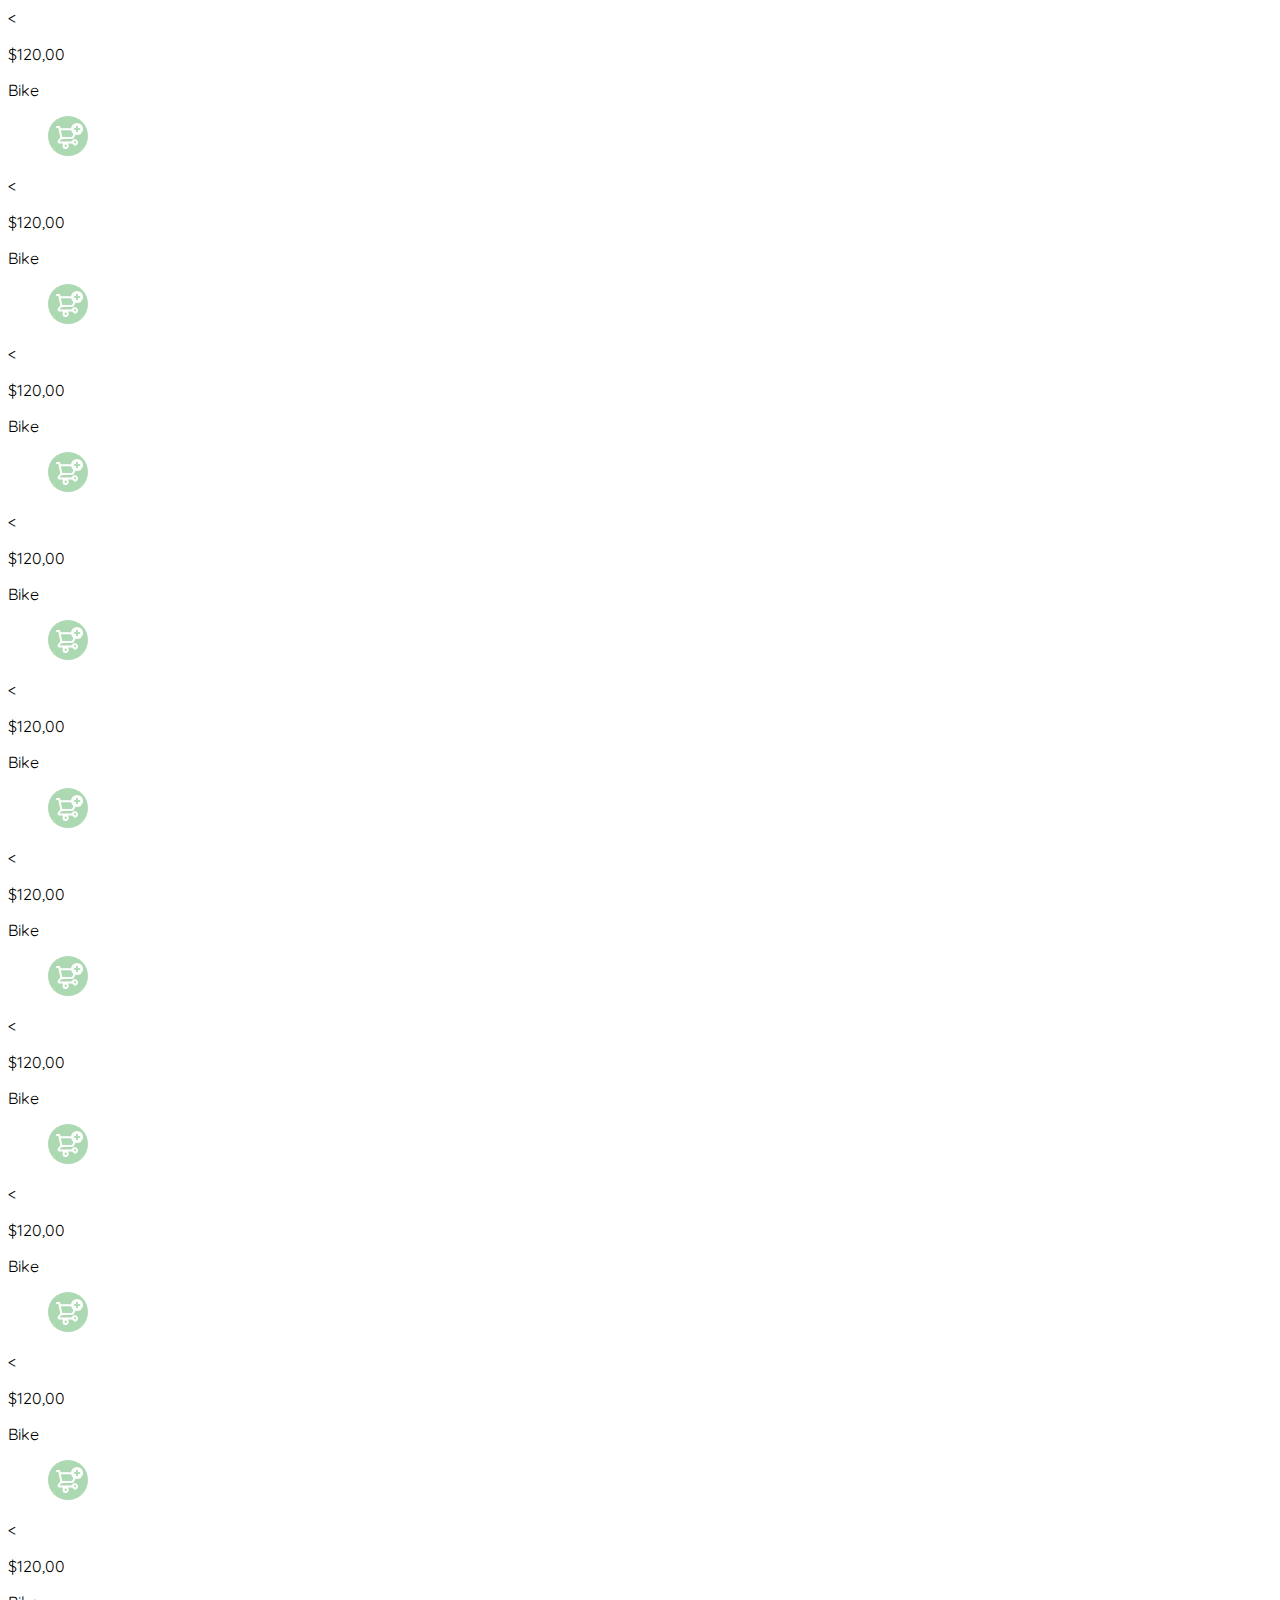
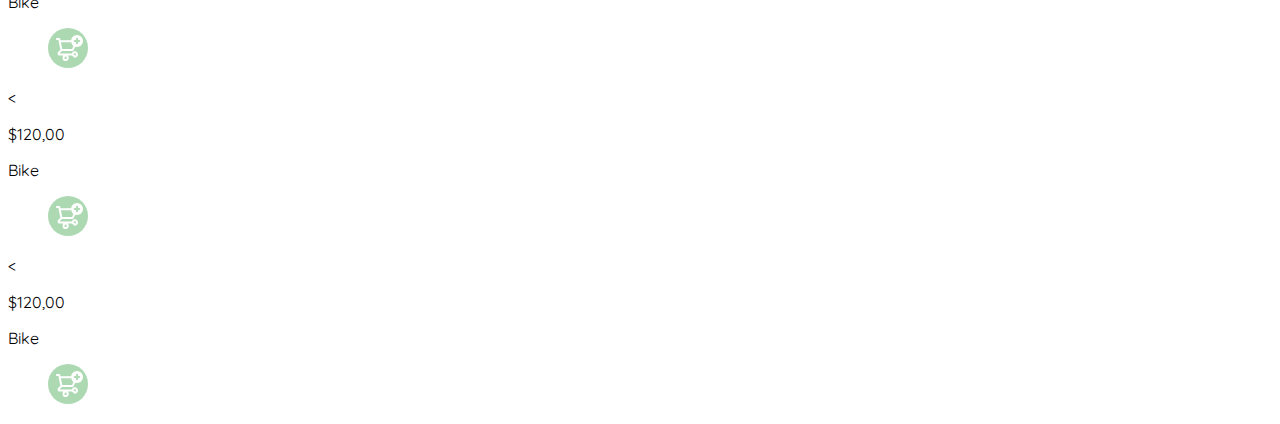
==== Inicio.html @ 851bba5a "Crear,Editar e inicio de cuenta" ====
<!DOCTYPE html>
<html lang="en">
<head>
    <meta charset="UTF-8">
    <meta http-equiv="X-UA-Compatible" content="IE=edge">
    <meta name="viewport" content="width=device-width, initial-scale=1.0">
    <link rel="stylesheet" href="./Inicio.css">
    <link rel="preconnect" href="https://fonts.googleapis.com">
    <link rel="preconnect" href="https://fonts.gstatic.com" crossorigin>
    <link href="https://fonts.googleapis.com/css2?family=Open+Sans:wght@300;400;700&family=Quicksand:wght@300;700&family=Roboto:wght@300&display=swap" rel="stylesheet">
    <title>Document</title>
</head>
<body>
    <section class="main-container">
        <div class="cards-container">

            <div class="product-card">
                <<img src="https://images.pexels.com/photos/100582/pexels-photo-100582.jpeg?auto=compress&cs=tinysrgb&w=1260&h=750&dpr=1" alt="">
                <div>
                    <p>$120,00</p>
                    <p>Bike</p>
                </div>
                <figure>
                    <img src="./icons/bt_add_to_cart.svg" alt="">
                </figure>
            </div>

            <div class="product-card">
                <<img src="https://images.pexels.com/photos/100582/pexels-photo-100582.jpeg?auto=compress&cs=tinysrgb&w=1260&h=750&dpr=1" alt="">
                <div>
                    <p>$120,00</p>
                    <p>Bike</p>
                </div>
                <figure>
                    <img src="./icons/bt_add_to_cart.svg" alt="">
                </figure>
            </div>

            <div class="product-card">
                <<img src="https://images.pexels.com/photos/100582/pexels-photo-100582.jpeg?auto=compress&cs=tinysrgb&w=1260&h=750&dpr=1" alt="">
                <div>
                    <p>$120,00</p>
                    <p>Bike</p>
                </div>
                <figure>
                    <img src="./icons/bt_add_to_cart.svg" alt="">
                </figure>
            </div>

            <div class="product-card">
                <<img src="https://images.pexels.com/photos/100582/pexels-photo-100582.jpeg?auto=compress&cs=tinysrgb&w=1260&h=750&dpr=1" alt="">
                <div>
                    <p>$120,00</p>
                    <p>Bike</p>
                </div>
                <figure>
                    <img src="./icons/bt_add_to_cart.svg" alt="">
                </figure>
            </div>

            <div class="product-card">
                <<img src="https://images.pexels.com/photos/100582/pexels-photo-100582.jpeg?auto=compress&cs=tinysrgb&w=1260&h=750&dpr=1" alt="">
                <div>
                    <p>$120,00</p>
                    <p>Bike</p>
                </div>
                <figure>
                    <img src="./icons/bt_add_to_cart.svg" alt="">
                </figure>
            </div>

            <div class="product-card">
                <<img src="https://images.pexels.com/photos/100582/pexels-photo-100582.jpeg?auto=compress&cs=tinysrgb&w=1260&h=750&dpr=1" alt="">
                <div>
                    <p>$120,00</p>
                    <p>Bike</p>
                </div>
                <figure>
                    <img src="./icons/bt_add_to_cart.svg" alt="">
                </figure>
            </div>

            <div class="product-card">
                <<img src="https://images.pexels.com/photos/100582/pexels-photo-100582.jpeg?auto=compress&cs=tinysrgb&w=1260&h=750&dpr=1" alt="">
                <div>
                    <p>$120,00</p>
                    <p>Bike</p>
                </div>
                <figure>
                    <img src="./icons/bt_add_to_cart.svg" alt="">
                </figure>
            </div>

            <div class="product-card">
                <<img src="https://images.pexels.com/photos/100582/pexels-photo-100582.jpeg?auto=compress&cs=tinysrgb&w=1260&h=750&dpr=1" alt="">
                <div>
                    <p>$120,00</p>
                    <p>Bike</p>
                </div>
                <figure>
                    <img src="./icons/bt_add_to_cart.svg" alt="">
                </figure>
            </div>

            <div class="product-card">
                <<img src="https://images.pexels.com/photos/100582/pexels-photo-100582.jpeg?auto=compress&cs=tinysrgb&w=1260&h=750&dpr=1" alt="">
                <div>
                    <p>$120,00</p>
                    <p>Bike</p>
                </div>
                <figure>
                    <img src="./icons/bt_add_to_cart.svg" alt="">
                </figure>
            </div>

            <div class="product-card">
                <<img src="https://images.pexels.com/photos/100582/pexels-photo-100582.jpeg?auto=compress&cs=tinysrgb&w=1260&h=750&dpr=1" alt="">
                <div>
                    <p>$120,00</p>
                    <p>Bike</p>
                </div>
                <figure>
                    <img src="./icons/bt_add_to_cart.svg" alt="">
                </figure>
            </div>

            <div class="product-card">
                <<img src="https://images.pexels.com/photos/100582/pexels-photo-100582.jpeg?auto=compress&cs=tinysrgb&w=1260&h=750&dpr=1" alt="">
                <div>
                    <p>$120,00</p>
                    <p>Bike</p>
                </div>
                <figure>
                    <img src="./icons/bt_add_to_cart.svg" alt="">
                </figure>
            </div>

            <div class="product-card">
                <<img src="https://images.pexels.com/photos/100582/pexels-photo-100582.jpeg?auto=compress&cs=tinysrgb&w=1260&h=750&dpr=1" alt="">
                <div>
                    <p>$120,00</p>
                    <p>Bike</p>
                </div>
                <figure>
                    <img src="./icons/bt_add_to_cart.svg" alt="">
                </figure>
            </div>
        </div>
    </section> 

</body>
</html>
---- Inicio.css ----
:root{
    --white: #FFFFFF;
    --black: #000000;
    --dark: #232830;
    --very-light-pink: #C7C7C7;
    --text-input-field: #F7F7F7;
    --hospital-green: #ACD9B2;
    --sm: 14px;
    --md: 16px;
    --lg: 18px;
}


body{
    font-family: 'Quicksand', sans-serif;
}
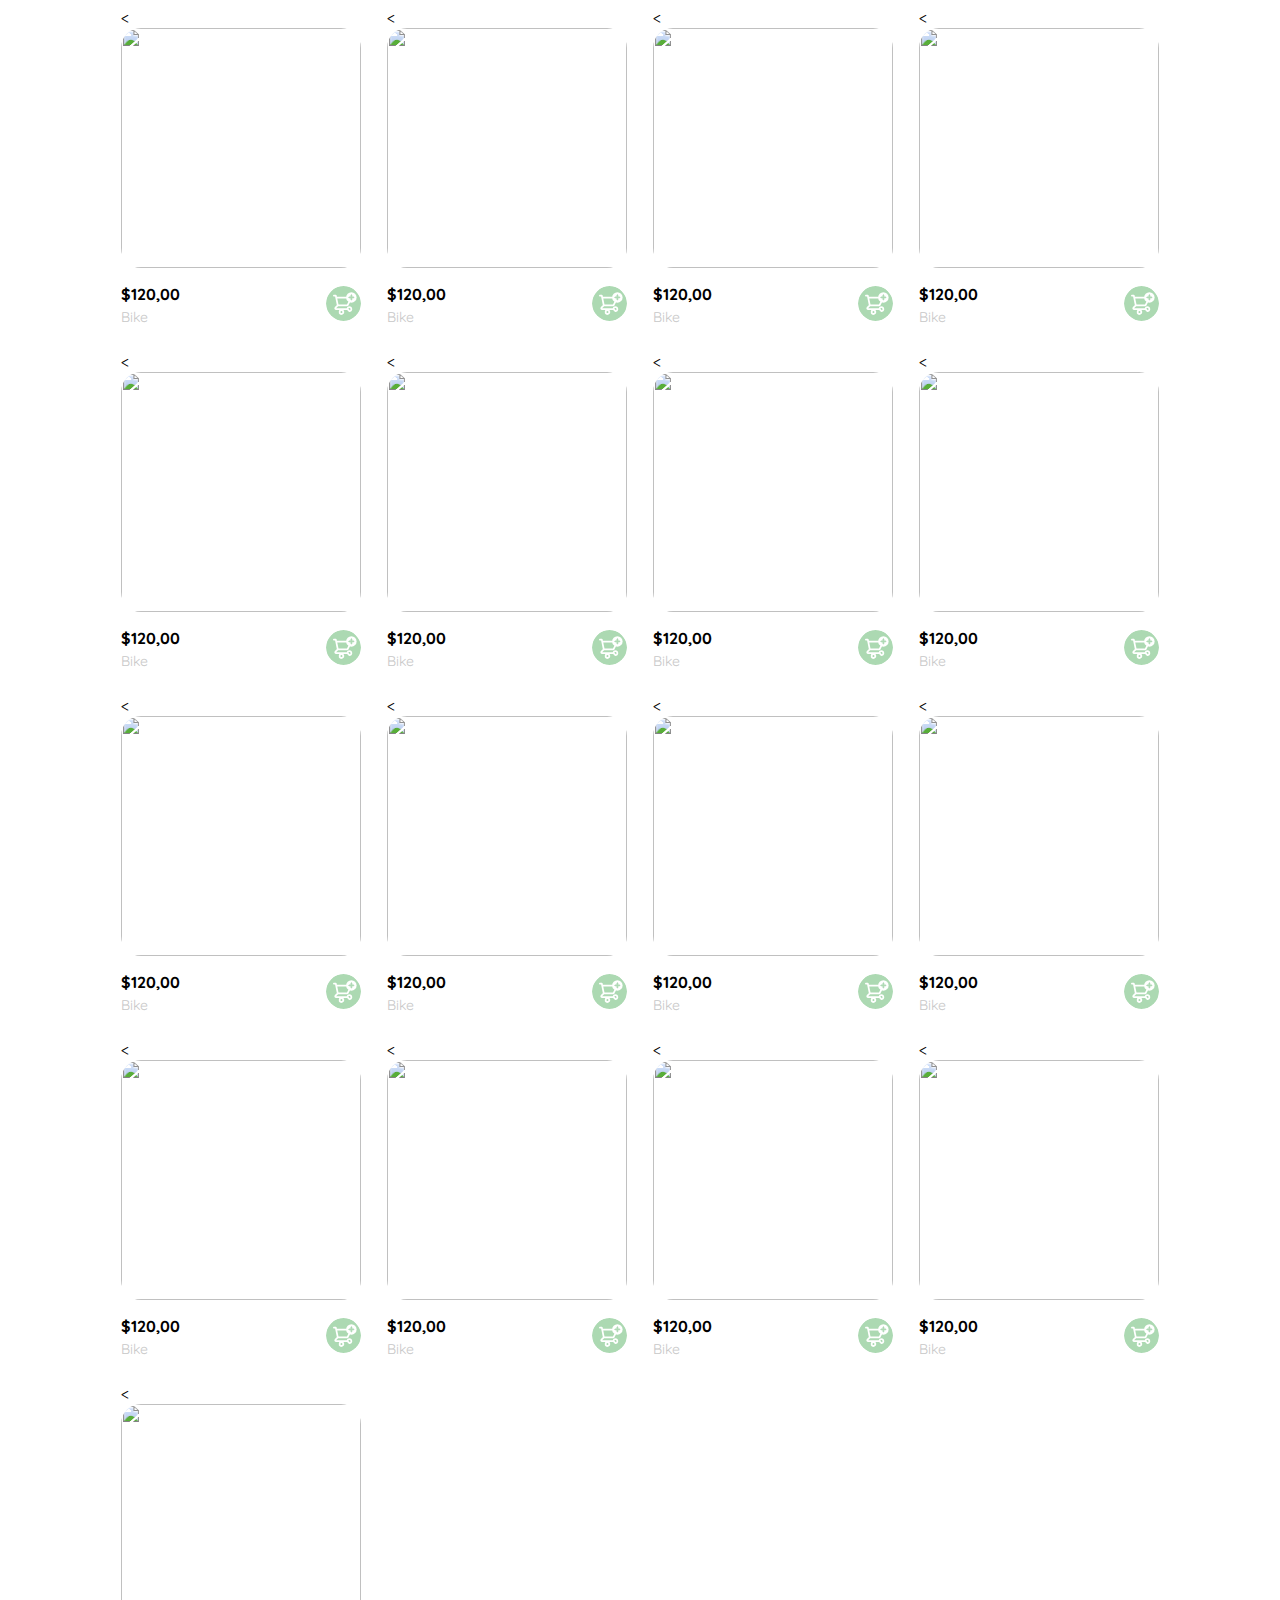
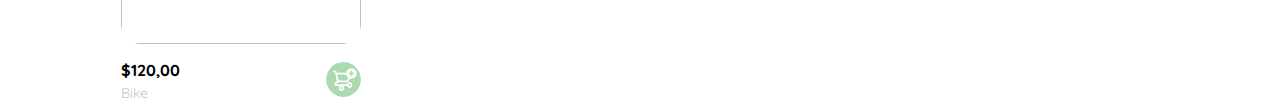
==== commit d36a8e43: "Desktop and mobile menu" ====
--- a/Inicio.html
+++ b/Inicio.html
@@ -16,134 +16,223 @@
 
             <div class="product-card">
                 <<img src="https://images.pexels.com/photos/100582/pexels-photo-100582.jpeg?auto=compress&cs=tinysrgb&w=1260&h=750&dpr=1" alt="">
-                <div>
-                    <p>$120,00</p>
-                    <p>Bike</p>
-                </div>
-                <figure>
-                    <img src="./icons/bt_add_to_cart.svg" alt="">
-                </figure>
-            </div>
-
-            <div class="product-card">
-                <<img src="https://images.pexels.com/photos/100582/pexels-photo-100582.jpeg?auto=compress&cs=tinysrgb&w=1260&h=750&dpr=1" alt="">
-                <div>
-                    <p>$120,00</p>
-                    <p>Bike</p>
-                </div>
-                <figure>
-                    <img src="./icons/bt_add_to_cart.svg" alt="">
-                </figure>
-            </div>
-
-            <div class="product-card">
-                <<img src="https://images.pexels.com/photos/100582/pexels-photo-100582.jpeg?auto=compress&cs=tinysrgb&w=1260&h=750&dpr=1" alt="">
-                <div>
-                    <p>$120,00</p>
-                    <p>Bike</p>
-                </div>
-                <figure>
-                    <img src="./icons/bt_add_to_cart.svg" alt="">
-                </figure>
-            </div>
-
-            <div class="product-card">
-                <<img src="https://images.pexels.com/photos/100582/pexels-photo-100582.jpeg?auto=compress&cs=tinysrgb&w=1260&h=750&dpr=1" alt="">
-                <div>
-                    <p>$120,00</p>
-                    <p>Bike</p>
-                </div>
-                <figure>
-                    <img src="./icons/bt_add_to_cart.svg" alt="">
-                </figure>
-            </div>
-
-            <div class="product-card">
-                <<img src="https://images.pexels.com/photos/100582/pexels-photo-100582.jpeg?auto=compress&cs=tinysrgb&w=1260&h=750&dpr=1" alt="">
-                <div>
-                    <p>$120,00</p>
-                    <p>Bike</p>
-                </div>
-                <figure>
-                    <img src="./icons/bt_add_to_cart.svg" alt="">
-                </figure>
-            </div>
-
-            <div class="product-card">
-                <<img src="https://images.pexels.com/photos/100582/pexels-photo-100582.jpeg?auto=compress&cs=tinysrgb&w=1260&h=750&dpr=1" alt="">
-                <div>
-                    <p>$120,00</p>
-                    <p>Bike</p>
-                </div>
-                <figure>
-                    <img src="./icons/bt_add_to_cart.svg" alt="">
-                </figure>
-            </div>
-
-            <div class="product-card">
-                <<img src="https://images.pexels.com/photos/100582/pexels-photo-100582.jpeg?auto=compress&cs=tinysrgb&w=1260&h=750&dpr=1" alt="">
-                <div>
-                    <p>$120,00</p>
-                    <p>Bike</p>
-                </div>
-                <figure>
-                    <img src="./icons/bt_add_to_cart.svg" alt="">
-                </figure>
-            </div>
-
-            <div class="product-card">
-                <<img src="https://images.pexels.com/photos/100582/pexels-photo-100582.jpeg?auto=compress&cs=tinysrgb&w=1260&h=750&dpr=1" alt="">
-                <div>
-                    <p>$120,00</p>
-                    <p>Bike</p>
-                </div>
-                <figure>
-                    <img src="./icons/bt_add_to_cart.svg" alt="">
-                </figure>
-            </div>
-
-            <div class="product-card">
-                <<img src="https://images.pexels.com/photos/100582/pexels-photo-100582.jpeg?auto=compress&cs=tinysrgb&w=1260&h=750&dpr=1" alt="">
-                <div>
-                    <p>$120,00</p>
-                    <p>Bike</p>
-                </div>
-                <figure>
-                    <img src="./icons/bt_add_to_cart.svg" alt="">
-                </figure>
-            </div>
-
-            <div class="product-card">
-                <<img src="https://images.pexels.com/photos/100582/pexels-photo-100582.jpeg?auto=compress&cs=tinysrgb&w=1260&h=750&dpr=1" alt="">
-                <div>
-                    <p>$120,00</p>
-                    <p>Bike</p>
-                </div>
-                <figure>
-                    <img src="./icons/bt_add_to_cart.svg" alt="">
-                </figure>
-            </div>
-
-            <div class="product-card">
-                <<img src="https://images.pexels.com/photos/100582/pexels-photo-100582.jpeg?auto=compress&cs=tinysrgb&w=1260&h=750&dpr=1" alt="">
-                <div>
-                    <p>$120,00</p>
-                    <p>Bike</p>
-                </div>
-                <figure>
-                    <img src="./icons/bt_add_to_cart.svg" alt="">
-                </figure>
-            </div>
-
-            <div class="product-card">
-                <<img src="https://images.pexels.com/photos/100582/pexels-photo-100582.jpeg?auto=compress&cs=tinysrgb&w=1260&h=750&dpr=1" alt="">
-                <div>
-                    <p>$120,00</p>
-                    <p>Bike</p>
-                </div>
-                <figure>
-                    <img src="./icons/bt_add_to_cart.svg" alt="">
-                </figure>
+                <div class="product-info">
+                    <div>
+                        <p>$120,00</p>
+                        <p>Bike</p>
+                    </div>
+                    <figure>
+                        <img src="./icons/bt_add_to_cart.svg" alt="">
+                    </figure>
+                </div>
+            </div>
+
+            <div class="product-card">
+                <<img src="https://images.pexels.com/photos/100582/pexels-photo-100582.jpeg?auto=compress&cs=tinysrgb&w=1260&h=750&dpr=1" alt="">
+                <div class="product-info">
+                    <div>
+                        <p>$120,00</p>
+                        <p>Bike</p>
+                    </div>
+                    <figure>
+                        <img src="./icons/bt_add_to_cart.svg" alt="">
+                    </figure>
+                </div>
+            </div>
+
+            <div class="product-card">
+                <<img src="https://images.pexels.com/photos/100582/pexels-photo-100582.jpeg?auto=compress&cs=tinysrgb&w=1260&h=750&dpr=1" alt="">
+                <div class="product-info">
+                    <div>
+                        <p>$120,00</p>
+                        <p>Bike</p>
+                    </div>
+                    <figure>
+                        <img src="./icons/bt_add_to_cart.svg" alt="">
+                    </figure>
+                </div>
+            </div>
+
+            <div class="product-card">
+                <<img src="https://images.pexels.com/photos/100582/pexels-photo-100582.jpeg?auto=compress&cs=tinysrgb&w=1260&h=750&dpr=1" alt="">
+                <div class="product-info">
+                    <div>
+                        <p>$120,00</p>
+                        <p>Bike</p>
+                    </div>
+                    <figure>
+                        <img src="./icons/bt_add_to_cart.svg" alt="">
+                    </figure>
+                </div>
+            </div>
+
+            <div class="product-card">
+                <<img src="https://images.pexels.com/photos/100582/pexels-photo-100582.jpeg?auto=compress&cs=tinysrgb&w=1260&h=750&dpr=1" alt="">
+                <div class="product-info">
+                    <div>
+                        <p>$120,00</p>
+                        <p>Bike</p>
+                    </div>
+                    <figure>
+                        <img src="./icons/bt_add_to_cart.svg" alt="">
+                    </figure>
+                </div>
+            </div>
+
+            <div class="product-card">
+                <<img src="https://images.pexels.com/photos/100582/pexels-photo-100582.jpeg?auto=compress&cs=tinysrgb&w=1260&h=750&dpr=1" alt="">
+                <div class="product-info">
+                    <div>
+                        <p>$120,00</p>
+                        <p>Bike</p>
+                    </div>
+                    <figure>
+                        <img src="./icons/bt_add_to_cart.svg" alt="">
+                    </figure>
+                </div>
+            </div>
+
+            <div class="product-card">
+                <<img src="https://images.pexels.com/photos/100582/pexels-photo-100582.jpeg?auto=compress&cs=tinysrgb&w=1260&h=750&dpr=1" alt="">
+                <div class="product-info">
+                    <div>
+                        <p>$120,00</p>
+                        <p>Bike</p>
+                    </div>
+                    <figure>
+                        <img src="./icons/bt_add_to_cart.svg" alt="">
+                    </figure>
+                </div>
+            </div>
+
+            <div class="product-card">
+                <<img src="https://images.pexels.com/photos/100582/pexels-photo-100582.jpeg?auto=compress&cs=tinysrgb&w=1260&h=750&dpr=1" alt="">
+                <div class="product-info">
+                    <div>
+                        <p>$120,00</p>
+                        <p>Bike</p>
+                    </div>
+                    <figure>
+                        <img src="./icons/bt_add_to_cart.svg" alt="">
+                    </figure>
+                </div>
+            </div>
+
+            <div class="product-card">
+                <<img src="https://images.pexels.com/photos/100582/pexels-photo-100582.jpeg?auto=compress&cs=tinysrgb&w=1260&h=750&dpr=1" alt="">
+                <div class="product-info">
+                    <div>
+                        <p>$120,00</p>
+                        <p>Bike</p>
+                    </div>
+                    <figure>
+                        <img src="./icons/bt_add_to_cart.svg" alt="">
+                    </figure>
+                </div>
+            </div>
+
+            <div class="product-card">
+                <<img src="https://images.pexels.com/photos/100582/pexels-photo-100582.jpeg?auto=compress&cs=tinysrgb&w=1260&h=750&dpr=1" alt="">
+                <div class="product-info">
+                    <div>
+                        <p>$120,00</p>
+                        <p>Bike</p>
+                    </div>
+                    <figure>
+                        <img src="./icons/bt_add_to_cart.svg" alt="">
+                    </figure>
+                </div>
+            </div>
+
+            <div class="product-card">
+                <<img src="https://images.pexels.com/photos/100582/pexels-photo-100582.jpeg?auto=compress&cs=tinysrgb&w=1260&h=750&dpr=1" alt="">
+                <div class="product-info">
+                    <div>
+                        <p>$120,00</p>
+                        <p>Bike</p>
+                    </div>
+                    <figure>
+                        <img src="./icons/bt_add_to_cart.svg" alt="">
+                    </figure>
+                </div>
+            </div>
+
+            <div class="product-card">
+                <<img src="https://images.pexels.com/photos/100582/pexels-photo-100582.jpeg?auto=compress&cs=tinysrgb&w=1260&h=750&dpr=1" alt="">
+                <div class="product-info">
+                    <div>
+                        <p>$120,00</p>
+                        <p>Bike</p>
+                    </div>
+                    <figure>
+                        <img src="./icons/bt_add_to_cart.svg" alt="">
+                    </figure>
+                </div>
+            </div>
+
+            <div class="product-card">
+                <<img src="https://images.pexels.com/photos/100582/pexels-photo-100582.jpeg?auto=compress&cs=tinysrgb&w=1260&h=750&dpr=1" alt="">
+                <div class="product-info">
+                    <div>
+                        <p>$120,00</p>
+                        <p>Bike</p>
+                    </div>
+                    <figure>
+                        <img src="./icons/bt_add_to_cart.svg" alt="">
+                    </figure>
+                </div>
+            </div>
+
+            <div class="product-card">
+                <<img src="https://images.pexels.com/photos/100582/pexels-photo-100582.jpeg?auto=compress&cs=tinysrgb&w=1260&h=750&dpr=1" alt="">
+                <div class="product-info">
+                    <div>
+                        <p>$120,00</p>
+                        <p>Bike</p>
+                    </div>
+                    <figure>
+                        <img src="./icons/bt_add_to_cart.svg" alt="">
+                    </figure>
+                </div>
+            </div>
+
+            <div class="product-card">
+                <<img src="https://images.pexels.com/photos/100582/pexels-photo-100582.jpeg?auto=compress&cs=tinysrgb&w=1260&h=750&dpr=1" alt="">
+                <div class="product-info">
+                    <div>
+                        <p>$120,00</p>
+                        <p>Bike</p>
+                    </div>
+                    <figure>
+                        <img src="./icons/bt_add_to_cart.svg" alt="">
+                    </figure>
+                </div>
+            </div>
+
+            <div class="product-card">
+                <<img src="https://images.pexels.com/photos/100582/pexels-photo-100582.jpeg?auto=compress&cs=tinysrgb&w=1260&h=750&dpr=1" alt="">
+                <div class="product-info">
+                    <div>
+                        <p>$120,00</p>
+                        <p>Bike</p>
+                    </div>
+                    <figure>
+                        <img src="./icons/bt_add_to_cart.svg" alt="">
+                    </figure>
+                </div>
+            </div>
+
+            <div class="product-card">
+                <<img src="https://images.pexels.com/photos/100582/pexels-photo-100582.jpeg?auto=compress&cs=tinysrgb&w=1260&h=750&dpr=1" alt="">
+                <div class="product-info">
+                    <div>
+                        <p>$120,00</p>
+                        <p>Bike</p>
+                    </div>
+                    <figure>
+                        <img src="./icons/bt_add_to_cart.svg" alt="">
+                    </figure>
+                </div>
             </div>
         </div>
     </section> 
--- a/Inicio.css
+++ b/Inicio.css
@@ -13,4 +13,62 @@
 
 body{
     font-family: 'Quicksand', sans-serif;
+}
+
+.cards-container{
+    display:grid;
+    grid-template-columns: repeat(auto-fill,240px);
+    gap:26px;
+    place-content: center;/*con esto centramos nuestra grid*/
+}
+
+.product-card{
+    width: 240px;
+}
+
+.product-card img{
+    width: 240px;
+    height: 240px;
+    border-radius: 20px;
+    object-fit: cover; /*ajusta el tamaño de la imagen al contendor*/
+}
+
+.product-info figure img{
+    width: 35px;
+    height: 35px;
+}
+
+.product-info figure{
+    margin: 0;
+}
+.product-info{
+    display: flex;
+    justify-content: space-between;/*alinear horizontal y verticalmente*/
+    align-items: center;/*Alinear verticalmente*/
+    margin-top: 12px;
+}
+
+/*el primer parrafo que este dentro de un div con esta clase*/
+.product-info div p:nth-child(1){
+    font-weight: bold;
+    font-size: var(--md);
+    margin-top: 0px;
+    margin-bottom: 4px;
+}
+.product-info div p:nth-child(2){
+    color: var(--very-light-pink);
+    font-size: var(--sm);
+    margin-top: 0;
+    margin-bottom: 0;
+}
+
+@media (max-width: 640px){
+    .cards-container{
+        grid-template-columns:repeat(auto-fill,140px);
+    }
+    .product-card img {
+        width:140px;
+        height: 140px;
+
+    }
 }